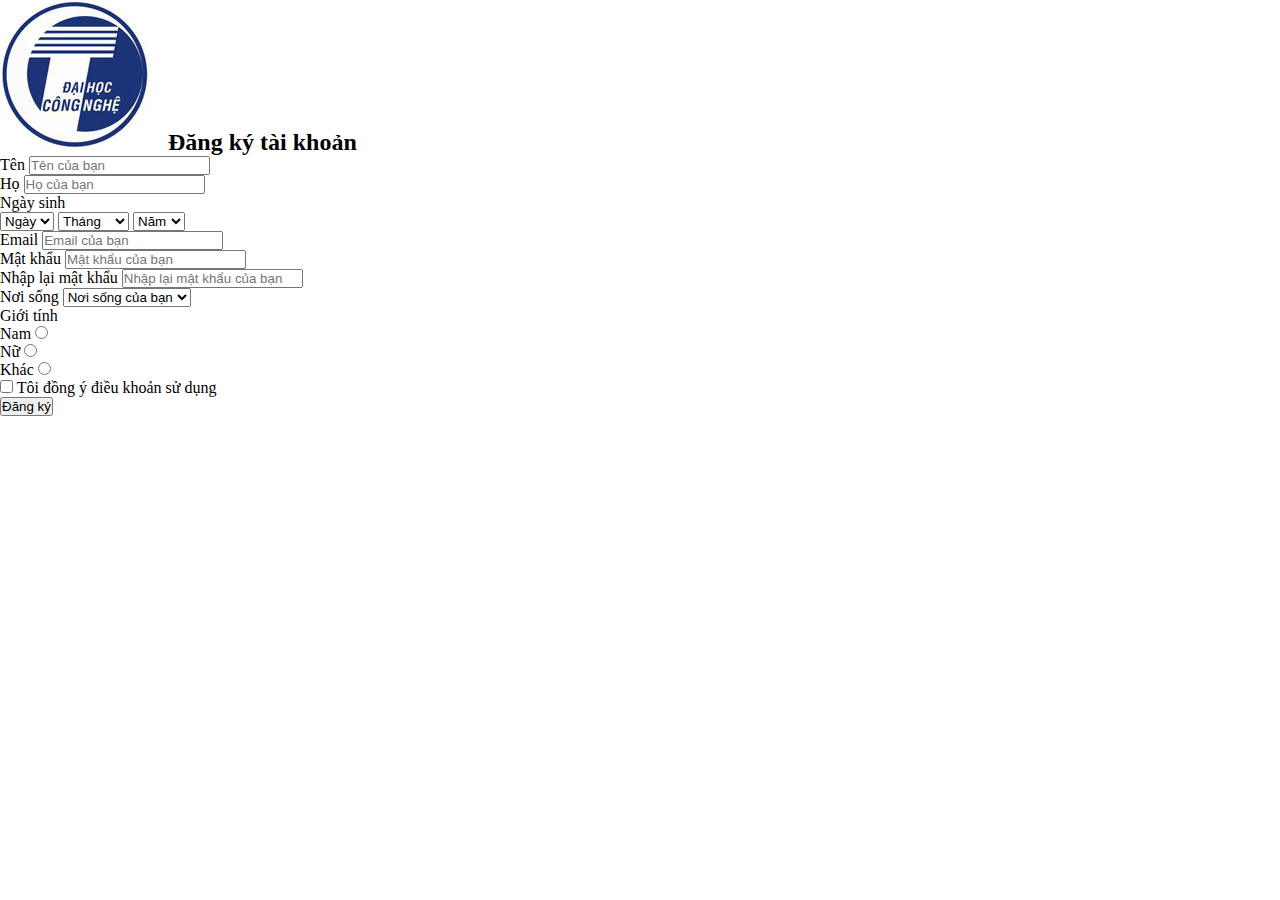
==== index.html @ 3b68790e "đăng kí" ====
<!DOCTYPE html>
<html>

<head>
	<title></title>
	<meta charset="utf-8">
	<meta name="viewport" content="width=device-width, initial-scale=1.0">
	<link rel="stylesheet" type="text/css" href="style.css">
	<link rel="stylesheet" type="text/css" href="bootstrap/css/bootstrap.min.css">

</head>

<body style="background-image: url();background-size:cover;background-position: center;">
	<div class="container">
		<div class="row">
			<div class="col-sm-3"></div>
			<div class="col-sm-6">
				<form>
					<h2><img src="dhcn.jpg">&nbsp&nbsp&nbspĐăng ký tài khoản</h2>
					<div class="form-group">
						<div class="form-row">
							<div class="col">
								<label>Tên</label>
								<input type="text" class="form-control" placeholder="Tên của bạn" required name="">
							</div>
							<div class="col">
								<label>Họ</label>
								<input type="text" class="form-control" placeholder="Họ của bạn" required name="">
							</div>
						</div>
					</div>
					<div class="form-group">
						<label>Ngày sinh</label><br>
						<select>
							<option selected>Ngày</option>
							<option value="1">1</option>
							<option value="2">2</option>
							<option value="3">3</option>
							<option value="4">4</option>
							<option value="5">5</option>
							<option value="6">6</option>
							<option value="7">7</option>
							<option value="8">8</option>
							<option value="9">9</option>
							<option value="10">10</option>
							<option value="11">11</option>
							<option value="12">12</option>
						</select>
						<select>
							<option selected>Tháng</option>
							<option value="1">Tháng 1</option>
							<option value="2">Tháng 2</option>
							<option value="3">Tháng 3</option>
							<option value="4">Tháng 4</option>
						</select>
						<select>
							<option selected>Năm</option>
							<option value="1">1999</option>
							<option value="2">2000</option>
							<option value="3">2001</option>
							<option value="4">2002</option>
							<option value="5">2003</option>
							<option value="6">2004</option>
						</select>
					</div>
					<div class="form-group">
						<label>Email</label>
						<input type="email" class="form-control" placeholder="Email của bạn" required name="">
					</div>
					<div class="form-group">
						<label>Mật khẩu</label>
						<input type="password" class="form-control" placeholder="Mật khẩu của bạn" required name="">
					</div>
					<div class="form-group">
						<label>Nhập lại mật khẩu</label>
						<input type="password" class="form-control" placeholder="Nhập lại mật khẩu của bạn" required
							name="">
					</div>
					<div class="form-group">
						<label>Nơi sống</label>
						<select class="form-control">
							<option selected>Nơi sống của bạn</option>
							<option>TPHCM</option>
							<option>Hà Nội</option>
							<option>Đà Nẵng</option>
							<option>Khác</option>
						</select>
					</div>
					<div class="form-group">
						<label>Giới tính</label>
						<div class="row" data-toggle="buttons">
							<div class="col">
								<label class="btn btn-outline-secondary">Nam
									<input type="radio" name="gioi-tinh" value="Nam">
								</label>
							</div>
							<div class="col">
								<label class="btn btn-outline-secondary">Nữ
									<input type="radio" name="gioi-tinh" value="Nữ">
								</label>
							</div>
							<div class="col">
								<label class="btn btn-outline-secondary">Khác
									<input type="radio" name="gioi-tinh" value="Khác">
								</label>
							</div>
						</div>
					</div>
					<div class="form-group">
						<input type="checkbox" required name="">
						<label>Tôi đồng ý điều khoản sử dụng</label>
					</div>
					<div class="form-group">
						<button class="btn btn-success" type="submit">Đăng ký</button>
					</div>
				</form>
			</div>
			<div class="col-sm-3"></div>
		</div>
	</div>

	<!-- Load jquery trước khi load bootstrap js -->
	<script src="jquery-3.3.1.min.js"></script>
	<script src="bootstrap/js/bootstrap.min.js"></script>

</body>

</html>
---- style.css ----
*{
	margin: 0;
	padding: 0;
}
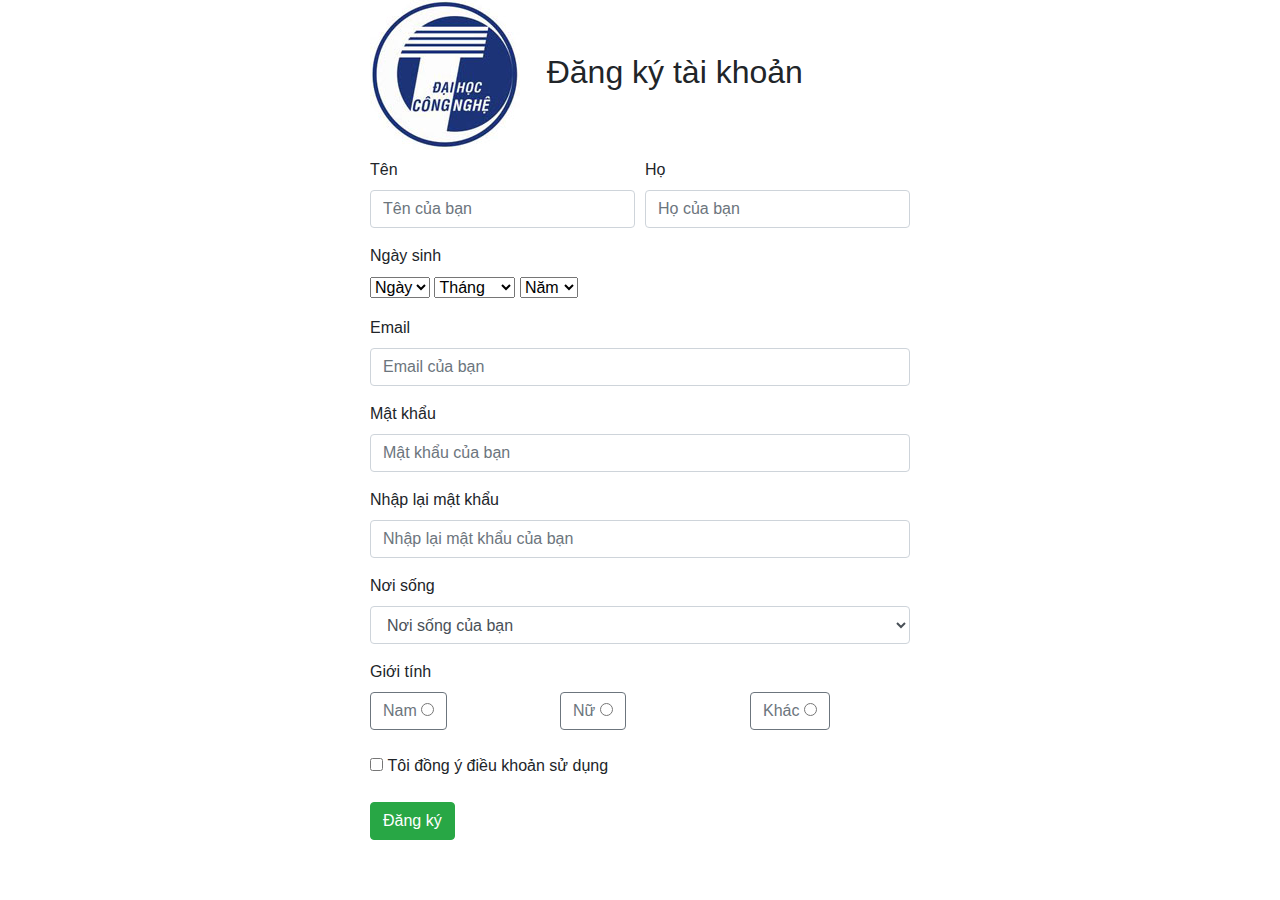
==== commit caef645e: "Update index.html" ====
--- a/index.html
+++ b/index.html
@@ -6,7 +6,7 @@
 	<meta charset="utf-8">
 	<meta name="viewport" content="width=device-width, initial-scale=1.0">
 	<link rel="stylesheet" type="text/css" href="style.css">
-	<link rel="stylesheet" type="text/css" href="bootstrap/css/bootstrap.min.css">
+	<link rel="stylesheet" type="text/css" href="css/bootstrap.min.css">
 
 </head>
 
